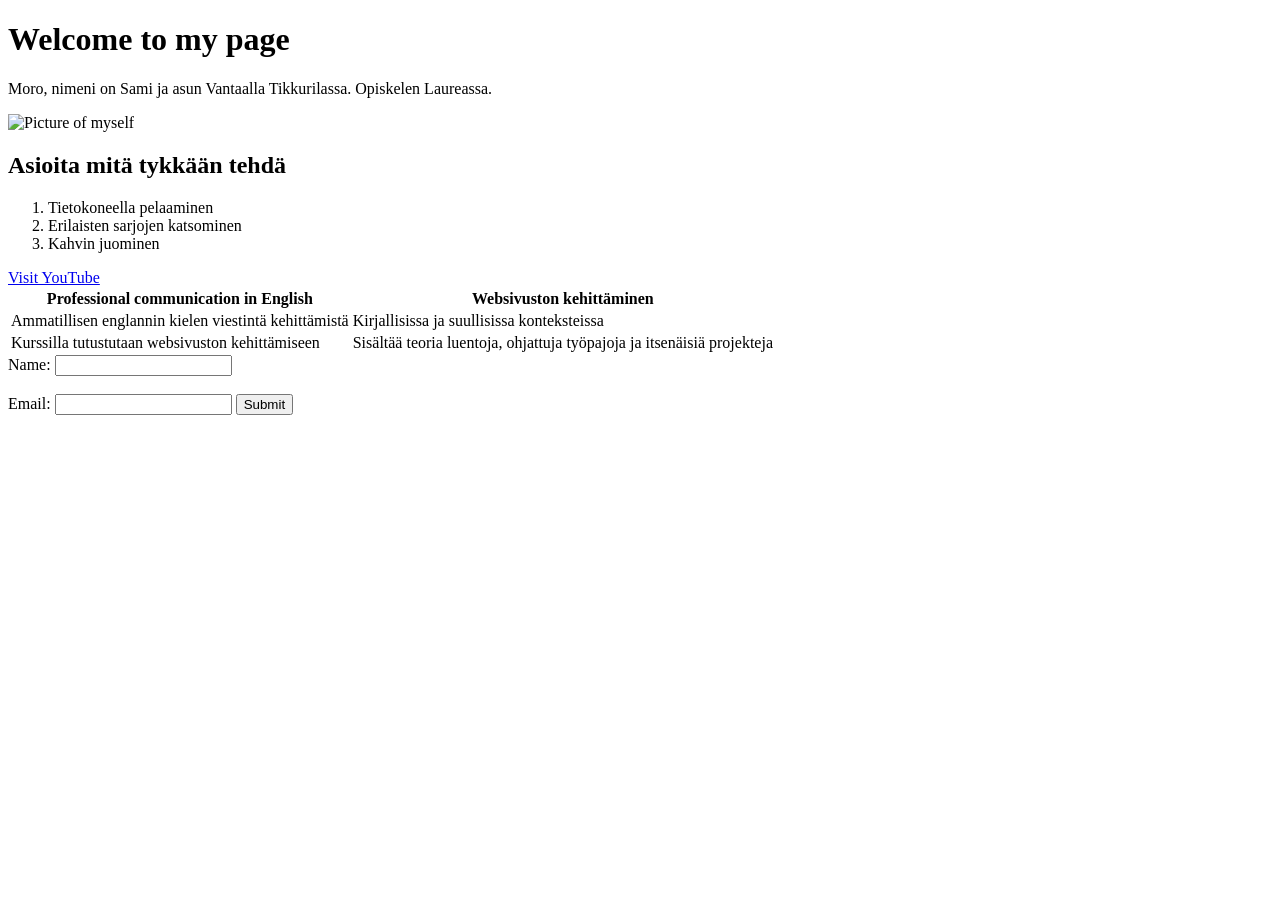
==== WS_01/index.html @ b4351e11 "Ensimmäinen tehtävä" ====
<!DOCTYPE html>
<html lang="en">
<head>
    <meta charset="UTF-8">
    <meta name="viewport" content="width=device-width, initial-scale=1.0">
    <title>Samin ensimmäinen sivu</title>
</head>
<body>
    <h1>Welcome to my page</h1>
    <p>Moro, nimeni on Sami ja asun Vantaalla Tikkurilassa. Opiskelen Laureassa.</p>
    <img src=""C:\Users\Samin\Documents\kuva1.jpg" alt="Picture of myself"
</body>
</html>
<h2>Asioita mitä tykkään tehdä</h2>
<ol>
    <li>Tietokoneella pelaaminen</li>
    <li>Erilaisten sarjojen katsominen</li>
    <li>Kahvin juominen</li>
</ol>

<a href="youtube.com" target="_blank">Visit YouTube</a>


<table>
    <tr>
        <th>Professional communication in English</th>
        <th>Websivuston kehittäminen</th>
    </tr>
    <tr>
        <td>Ammatillisen englannin kielen viestintä kehittämistä</td>
        <td>Kirjallisissa ja suullisissa konteksteissa</td>
    </tr>
    <tr>
        <td>Kurssilla tutustutaan websivuston kehittämiseen</td>
        <td>Sisältää teoria luentoja, ohjattuja työpajoja ja itsenäisiä projekteja</td>
    </tr>
</table>


<form>
    <label for="Sami">Name:</label>
    <input type="text" id="Sami" name="Sami"><br><br>
    <label for="email">Email:</label>
    <input type="email" id="email" name="email">
<input type="submit" value="Submit">
</form>
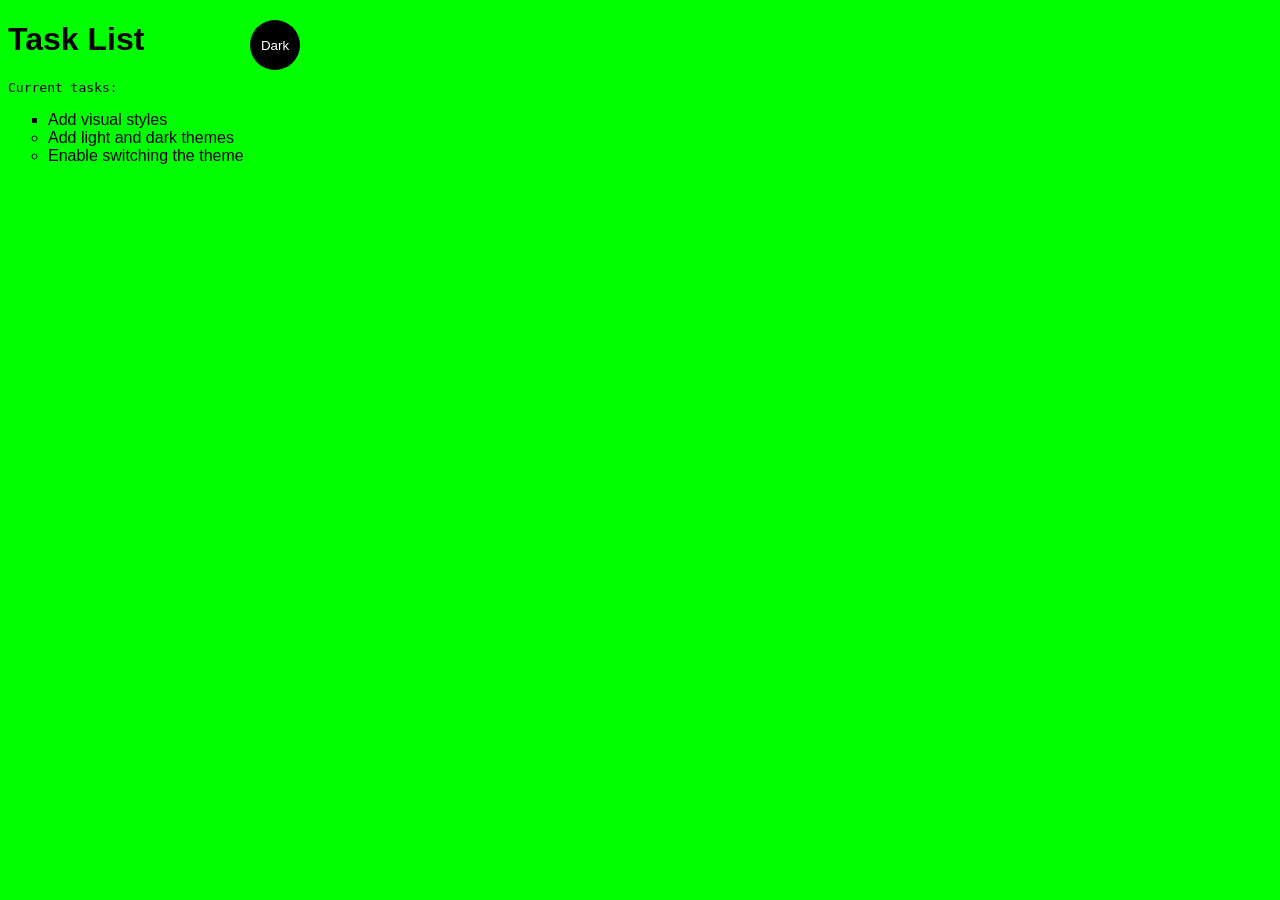
==== commit 4ae434f6: "Muutoksia 1 tehtävään" ====
--- a/WS_01/index.html
+++ b/WS_01/index.html
@@ -2,45 +2,23 @@
 <html lang="en">
 <head>
     <meta charset="UTF-8">
+    <meta http-equiv="X-UA-Compatible" content="IE=edge">
     <meta name="viewport" content="width=device-width, initial-scale=1.0">
-    <title>Samin ensimmäinen sivu</title>
+    <title>simple website</title>
+    <link rel="stylesheet" href="main.css">
 </head>
-<body>
-    <h1>Welcome to my page</h1>
-    <p>Moro, nimeni on Sami ja asun Vantaalla Tikkurilassa. Opiskelen Laureassa.</p>
-    <img src=""C:\Users\Samin\Documents\kuva1.jpg" alt="Picture of myself"
-</body>
-</html>
-<h2>Asioita mitä tykkään tehdä</h2>
-<ol>
-    <li>Tietokoneella pelaaminen</li>
-    <li>Erilaisten sarjojen katsominen</li>
-    <li>Kahvin juominen</li>
-</ol>
-
-<a href="youtube.com" target="_blank">Visit YouTube</a>
-
-
-<table>
-    <tr>
-        <th>Professional communication in English</th>
-        <th>Websivuston kehittäminen</th>
-    </tr>
-    <tr>
-        <td>Ammatillisen englannin kielen viestintä kehittämistä</td>
-        <td>Kirjallisissa ja suullisissa konteksteissa</td>
-    </tr>
-    <tr>
-        <td>Kurssilla tutustutaan websivuston kehittämiseen</td>
-        <td>Sisältää teoria luentoja, ohjattuja työpajoja ja itsenäisiä projekteja</td>
-    </tr>
-</table>
-
-
-<form>
-    <label for="Sami">Name:</label>
-    <input type="text" id="Sami" name="Sami"><br><br>
-    <label for="email">Email:</label>
-    <input type="email" id="email" name="email">
-<input type="submit" value="Submit">
-</form>
+<body class="light-theme">
+<h1>Task List</h1>
+<p id="msg">Current tasks:</p>
+<ul>
+    <li class="list">Add visual styles</li>
+    <li class="lists">Add light and dark themes</li>
+    <li>Enable switching the theme</li>
+</ul>
+<div>
+    <button class="btn">Dark</button>
+</div>
+<script src="app.js"></script>
+<noscript>You need to enable JavaScript to view the full site.</noscript>
+    </body>
+</html>
--- a/WS_01/main.css
+++ b/WS_01/main.css
@@ -0,0 +1,53 @@
+:root {
+  --green: #00FF00;
+  --white: #FFFFFF;
+  --black: #000000;
+}
+
+body {
+  background: var(--bg);
+  color: var(--fontColor);
+  font-family: Arial;
+}
+
+ul {
+    font-family: Arial;
+}
+li {
+  list-style: circle;
+}
+
+.list {
+  list-style: square;
+}
+
+#msg {
+  font-family: monospace;
+}
+.light-theme {
+ --bg: var(--green);
+  --fontColor: var(--black);
+  --btnBg: var(--black);
+  --btnFontColor: var(--white);
+}
+.dark-theme {
+  --bg: var(--black);
+  --fontColor: var(--green);
+  --btnBg: var(--white);
+  --btnFontColor: var(--black);
+}
+.medium-theme {
+  --bg: #ADD8E6;
+  --fontColor: #0000FF;
+}
+.btn {
+  position: absolute;
+  top: 20px;
+  left: 250px;
+  height: 50px;
+  width: 50px;
+  border-radius: 50%;
+  border: none;
+  color: var(--btnFontColor);
+  background-color: var(--btnBg);
+}
